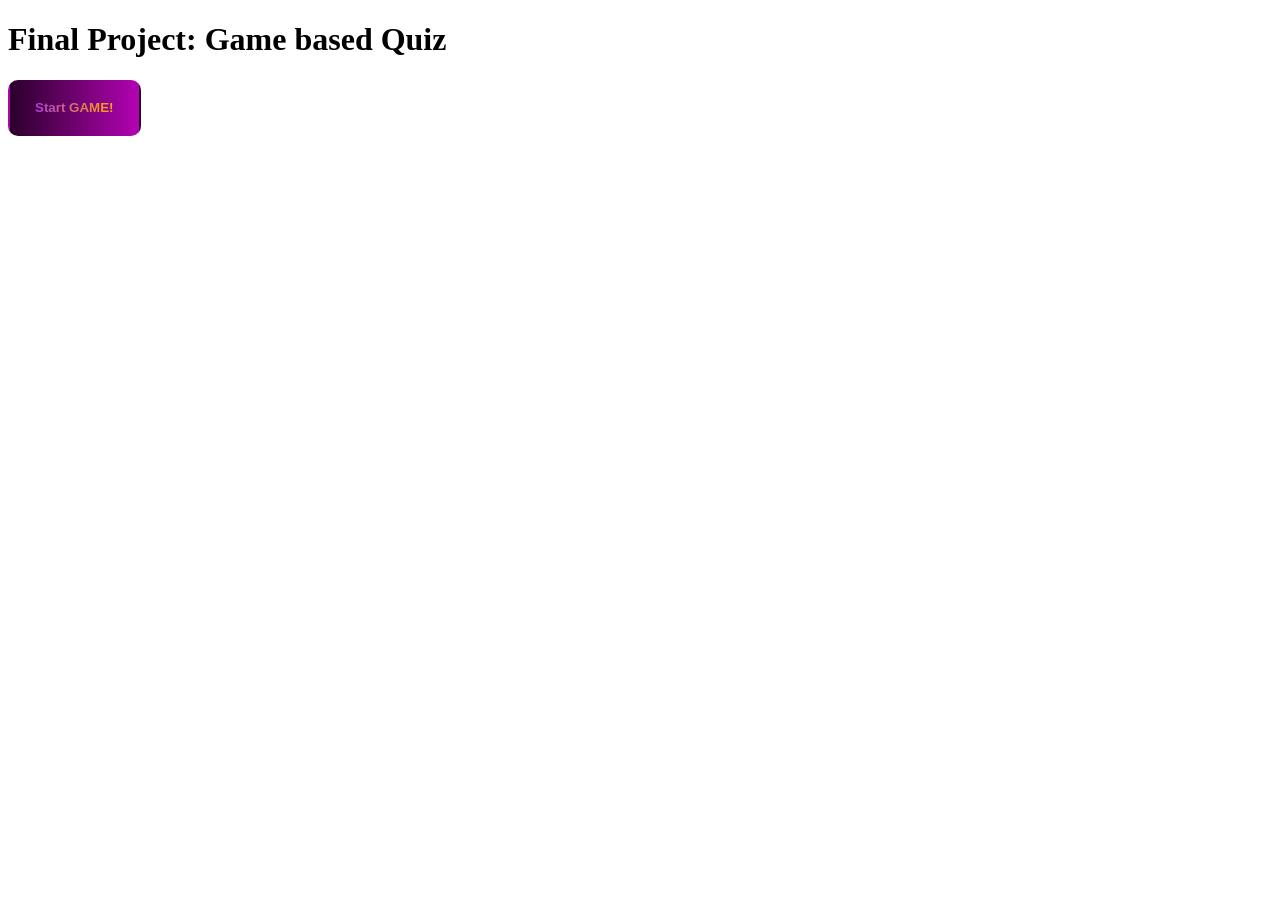
==== index.html @ d62c8520 "most of the basics are done (ive been working on this almost all day)" ====
<!DOCTYPE html>
<html lang="en">
  <head>
    <!-- A head section that includes metadata -->
    <!-- Specifies the character encoding for the HTML document -->
    <meta charset="UTF-8" />
    <!-- Setting the viewport to make your website look good on all devices-->
    <meta name="viewport" content="width=device-width, initial-scale=1.0" />
    <!-- The folllowing forces Internet Explorer to use the newest rendering engine available on the user’s computer, 
      rather than older compatibility modes. 
      This ensures that your webpage is displayed using the latest standards-compliant engine, improving both performance and design consistency-->
    <meta http-equiv="X-UA-Compatible" content="ie=edge" />
    <!--Define a description of your web page-->
    <meta name="description" content="CS3990 final assignment" />
    <meta name="author" content="Gabe" />
    <title>Game Quiz</title>
    <link
      rel="icon"
      type="image/x-icon"
      href="Favicons\favicon-96x96.png"
      sizes="96x96"
    />
    
    <link rel="stylesheet" href="Styles/styles.css" />
  </head>
  <body>
    <h1>Final Project: Game based Quiz</h1>
    <button id="startGame" class="startButton">
      <p>Start GAME!</p>
    </button>
    <!-- this div below is only shown when the game starts -->
     <div id="gameShw" class="game hidden">
      <h2 class="score">Your score: </h2>
      <h2 id="score" class="stars"></h2>
      </br> <!-- need the break in there otherwise score and time are next to each other -->
      <h2 id="timer" class="timer">0</h2> 
      <h3 id="answer" class="answer hidden">Wrong answer!</h3>
      <h1 class="gameOver hidden">Game OVER!</h1>
      <div id="gameBoard" class="gameBoard">
      </div>
     </div>
    <script type="module" src="./JS/gameshow.js"></script>
  </body>
</html>
---- Styles/styles.css ----
* {
  color: black;
  background-color: white;
}

button{
  border-radius: 5px;
}

.startButton{
  background: linear-gradient(to right, rgb(42, 0, 42), rgb(179, 3, 179));
  padding: 5px 25px;
  border-radius: 10px;
  border-color: transparent;
  p{
    background: linear-gradient(to right,  rgb(172, 60, 216), rgb(255, 166, 0));
    background-clip: text;
    color: transparent;
    font-weight: bold;
  }
}

.startButton:hover{
  background: linear-gradient(to bottom, rgb(42, 0, 42), rgb(179, 3, 179));
  border-color: black;
}

.startButton:active p{
  background: linear-gradient(to right, red, rgb(255, 166, 0));
  background-clip: text;
  color: transparent;
}

.game{
  text-align: center;
}

.hidden, .hidden *{
  display: none !important;
}

.score{
  background: linear-gradient(to right, rgb(200, 88, 210), rgb(250, 183, 58));
  display: inline-block;
  -webkit-background-clip: text;
  background-clip: text;
  -webkit-text-fill-color: transparent;
}

.stars{
  background: linear-gradient(to right, rgb(100, 5, 109), rgb(196, 100, 205));
  display: inline-block;
  -webkit-background-clip: text;
  background-clip: text;
  -webkit-text-fill-color: transparent;
}

.score:hover{
  background: linear-gradient(to right, red, rgb(250, 183, 58));
  /* need the below again otherwise it applies it to the background again instead of the text */
  display: inline-block;
  -webkit-background-clip: text;
  background-clip: text;
  -webkit-text-fill-color: transparent;
}

.timer{
  background: linear-gradient(to right, red, rgb(200, 88, 210));
  display: inline-block;
  -webkit-background-clip: text;
  background-clip: text;
  -webkit-text-fill-color: transparent;
}

.gameBoard{
  display: grid;
  grid-template-columns: repeat(4, 1fr);
  gap: 5px;
  width: 90%;
  margin-left: 5%;
  height: 100%;
  background-color: rgb(189, 139, 189);
  border: 5px solid black;
  border-radius: 10px;
  grid-auto-rows: minmax(150px, auto);
}

.tile{
  display: block;
  background: grey;
  box-shadow: 0px 0px 5px black;
  margin: 10px;
  padding: 10px;
  li{
    list-style: none;
  }
}

.questions{
  text-align: left;
}

/* all of the below JUST to make the button the only non-transparent element */
.questions,
.questions p,
.questions ul,
.questions ul *{
  background-color: transparent;
}
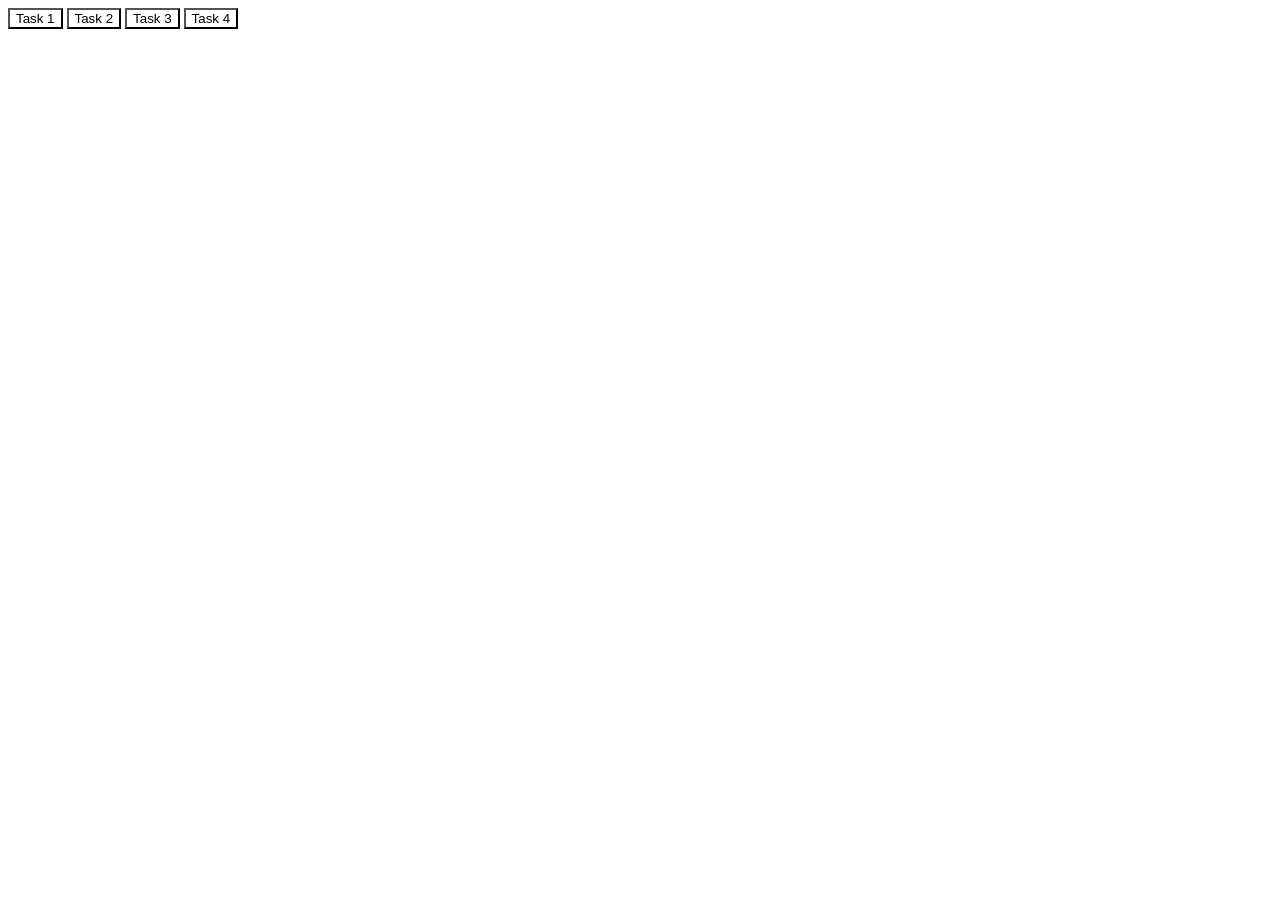
==== commit b9aead0e: "why task not work? Task is gone, brokem" ====
--- a/index.html
+++ b/index.html
@@ -11,9 +11,9 @@
       This ensures that your webpage is displayed using the latest standards-compliant engine, improving both performance and design consistency-->
     <meta http-equiv="X-UA-Compatible" content="ie=edge" />
     <!--Define a description of your web page-->
-    <meta name="description" content="CS3990 final assignment" />
-    <meta name="author" content="Gabe" />
-    <title>Game Quiz</title>
+    <meta name="description" content="Example 1 for HTML & CSS module" />
+    <meta name="author" content="Hanna" />
+    <title>cs3990 Example 1</title>
     <link
       rel="icon"
       type="image/x-icon"
@@ -21,24 +21,19 @@
       sizes="96x96"
     />
     
-    <link rel="stylesheet" href="Styles/styles.css" />
+    <link rel="stylesheet" href="Styles\styles.css" />
   </head>
   <body>
-    <h1>Final Project: Game based Quiz</h1>
-    <button id="startGame" class="startButton">
-      <p>Start GAME!</p>
-    </button>
-    <!-- this div below is only shown when the game starts -->
-     <div id="gameShw" class="game hidden">
-      <h2 class="score">Your score: </h2>
-      <h2 id="score" class="stars"></h2>
-      </br> <!-- need the break in there otherwise score and time are next to each other -->
-      <h2 id="timer" class="timer">0</h2> 
-      <h3 id="answer" class="answer hidden">Wrong answer!</h3>
-      <h1 class="gameOver hidden">Game OVER!</h1>
-      <div id="gameBoard" class="gameBoard">
-      </div>
-     </div>
-    <script type="module" src="./JS/gameshow.js"></script>
+    <header>
+      <button id="task1">Task 1</button>
+      <button id="task2">Task 2</button>
+      <button id="task3">Task 3</button>
+      <button id="task4">Task 4</button>
+    </header>
+    <!-- <div class="task1">
+      <h1>Document Object Model. Event Handling: A3(8)</h1>
+    </div> -->
+    
+    <script type="module" src="./JS/taskmanager.js"></script>
   </body>
 </html>
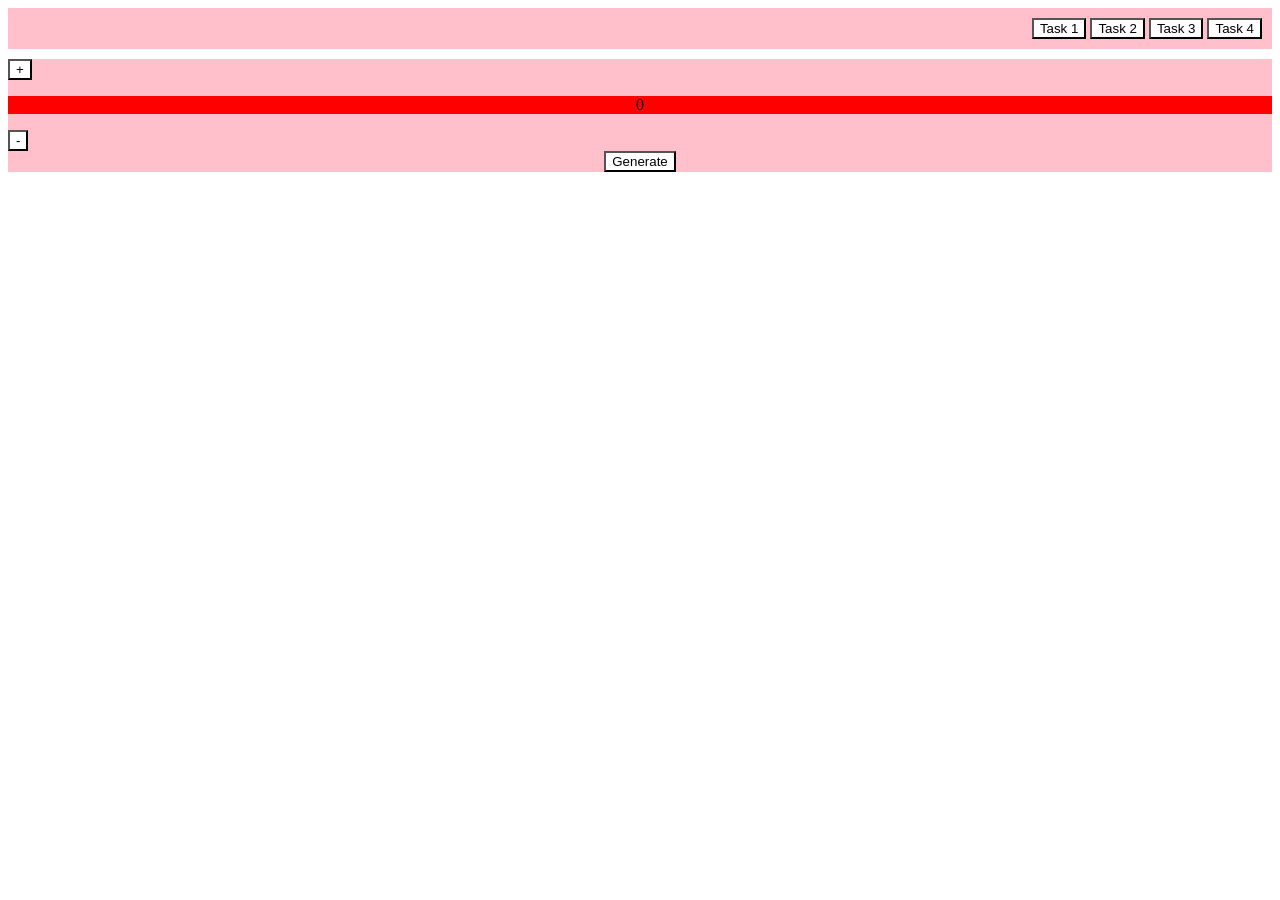
==== commit bc178ff2: "got most of task 1 working... kinda dont want to do the rest of the tasks" ====
--- a/index.html
+++ b/index.html
@@ -25,10 +25,10 @@
   </head>
   <body>
     <header>
-      <button id="task1">Task 1</button>
-      <button id="task2">Task 2</button>
-      <button id="task3">Task 3</button>
-      <button id="task4">Task 4</button>
+      <button data-task="task1">Task 1</button>
+      <button data-task="task2">Task 2</button>
+      <button data-task="task3">Task 3</button>
+      <button data-task="task4">Task 4</button>
     </header>
     <!-- <div class="task1">
       <h1>Document Object Model. Event Handling: A3(8)</h1>
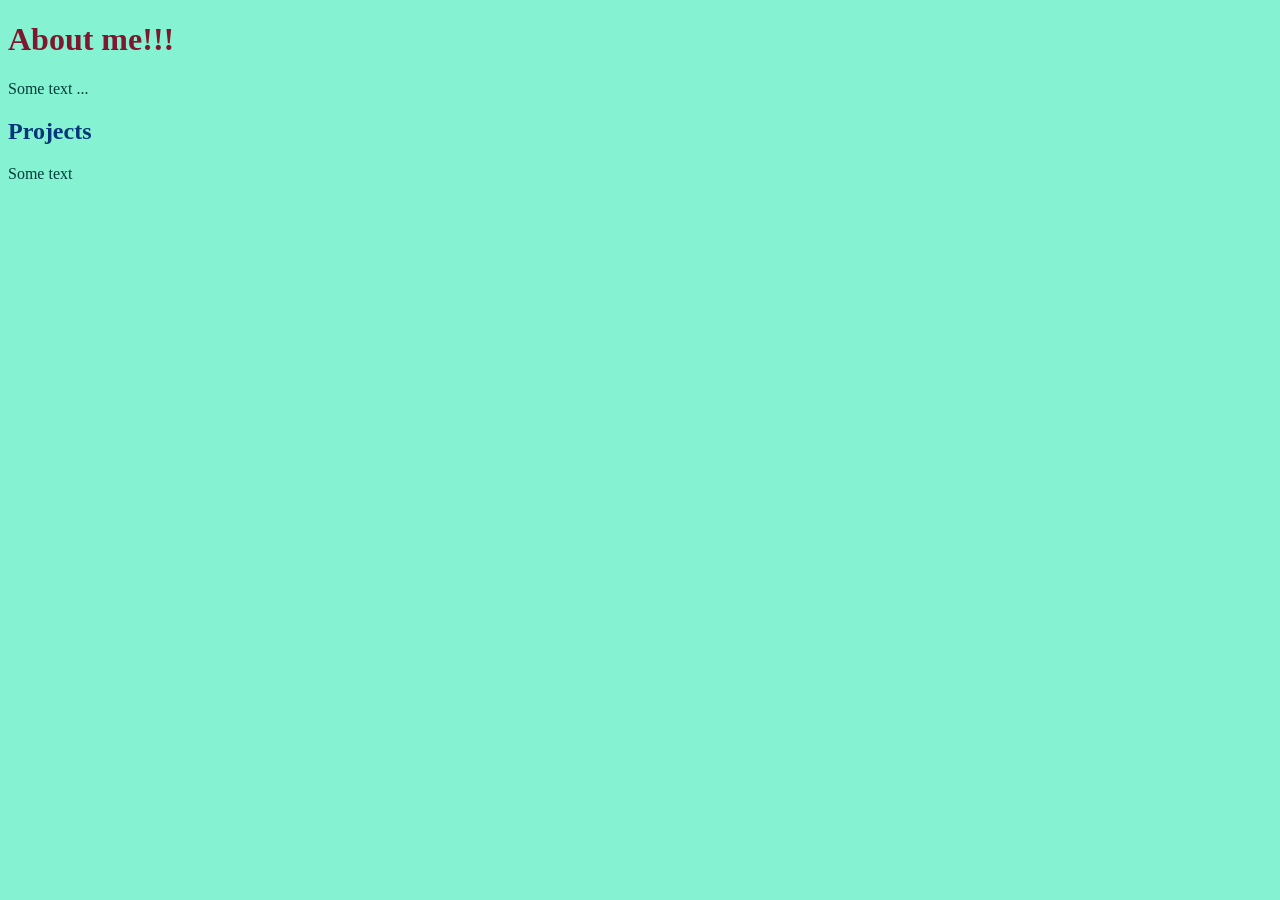
==== commit 2f0d5d8f: "starting final practical" ====
--- a/index.html
+++ b/index.html
@@ -24,16 +24,10 @@
     <link rel="stylesheet" href="Styles\styles.css" />
   </head>
   <body>
-    <header>
-      <button data-task="task1">Task 1</button>
-      <button data-task="task2">Task 2</button>
-      <button data-task="task3">Task 3</button>
-      <button data-task="task4">Task 4</button>
-    </header>
-    <!-- <div class="task1">
-      <h1>Document Object Model. Event Handling: A3(8)</h1>
-    </div> -->
+    <h1> About me!!!</h1>
+    <p>Some text ...</p>
+    <h2>Projects</h2>
+    <p>Some text</p>
     
-    <script type="module" src="./JS/taskmanager.js"></script>
   </body>
 </html>
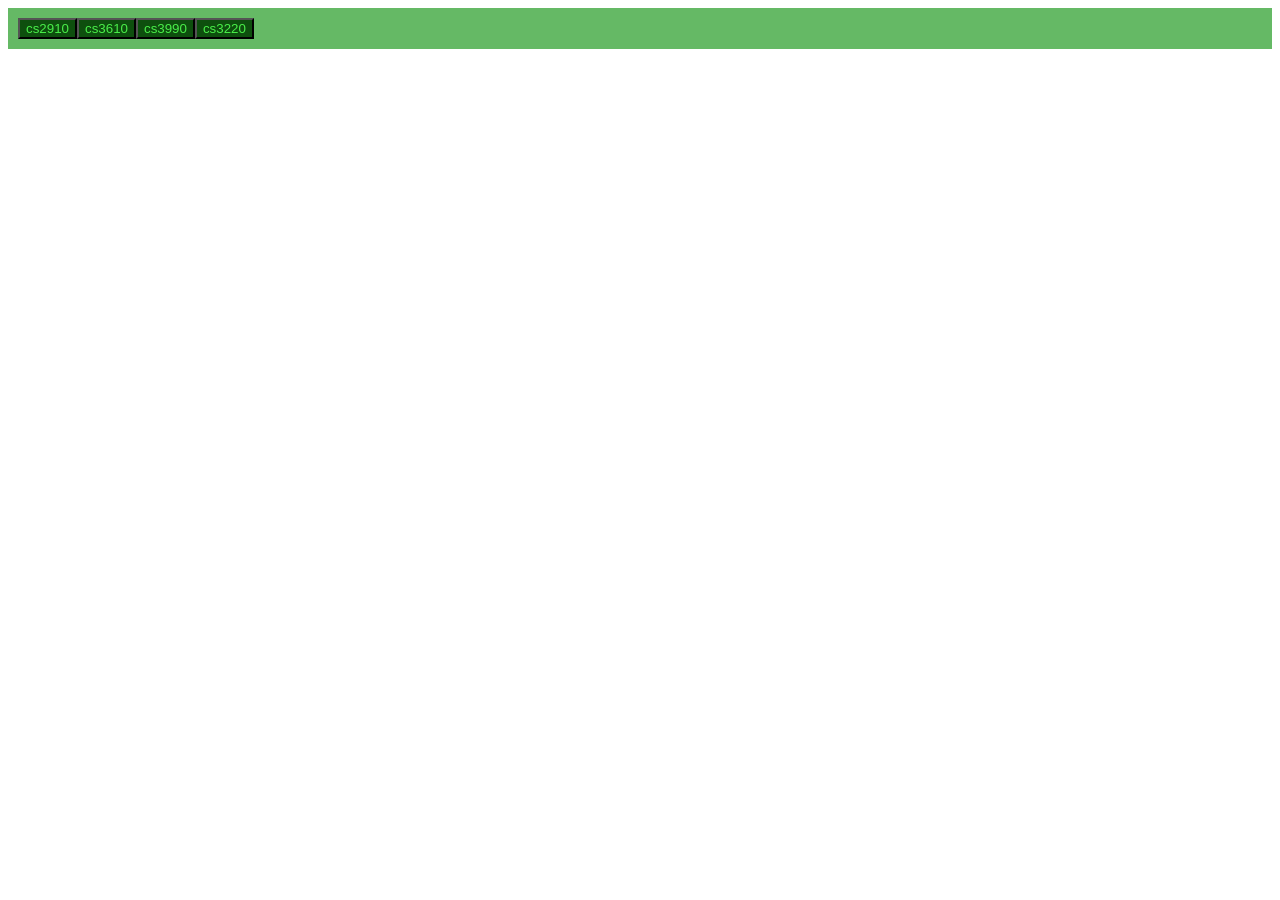
==== commit f072e043: "just need selected working" ====
--- a/index.html
+++ b/index.html
@@ -11,9 +11,9 @@
       This ensures that your webpage is displayed using the latest standards-compliant engine, improving both performance and design consistency-->
     <meta http-equiv="X-UA-Compatible" content="ie=edge" />
     <!--Define a description of your web page-->
-    <meta name="description" content="Example 1 for HTML & CSS module" />
-    <meta name="author" content="Hanna" />
-    <title>cs3990 Example 1</title>
+    <meta name="description" content="Final practical for the course" />
+    <meta name="author" content="Gabe" />
+    <title>Final Project</title>
     <link
       rel="icon"
       type="image/x-icon"
@@ -22,12 +22,15 @@
     />
     
     <link rel="stylesheet" href="Styles\styles.css" />
+    <script src="https://ajax.googleapis.com/ajax/libs/jquery/3.7.1/jquery.min.js"></script>
   </head>
+  
   <body>
-    <h1> About me!!!</h1>
-    <p>Some text ...</p>
-    <h2>Projects</h2>
-    <p>Some text</p>
-    
+    <div id="app">
+      <ul id="courses"></ul>
+        <section id="courseDesc"></section>
+        <section id="coursePrereqs"></section>
+    </div>
+    <script src="./index.js"></script>
   </body>
 </html>
